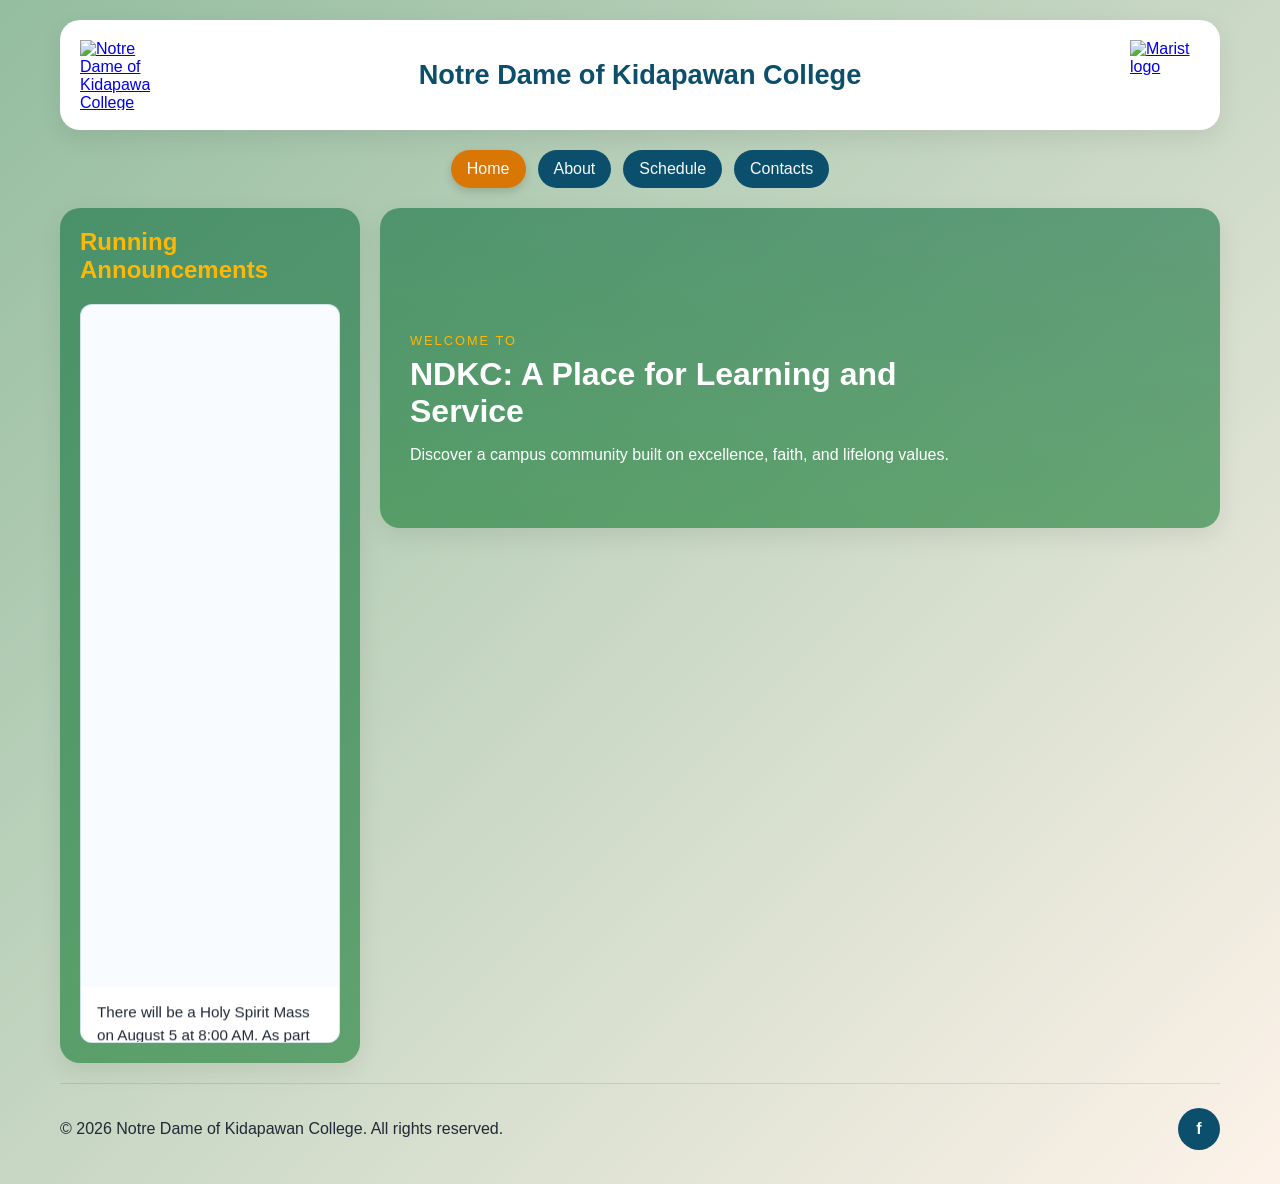
==== index.html @ 5cbfb5df "Quiz 1 - COMPLETED!" ====
<!DOCTYPE html>
<html lang="en">
<head>
    <meta charset="UTF-8">
    <meta name="viewport" content="width=device-width, initial-scale=1.0">
    <title>NDKC - Home</title>
    <link rel="stylesheet" href="quiz1.css">
</head>
<body>
    <div class="page-shell">
        <header class="top-header">
            <a href="https://ndkc.edu.ph/" target="_blank" rel="noopener noreferrer" class="logo-link">
                <img src="https://play-lh.googleusercontent.com/l4xEZ9r7agO7nQbUjvZC9emOr9p9QjVxwwFghZ6u0jfYpu-gzP-UCYiGzYHjj7s6OI-Ov7HJrN5McjA-TRhf" alt="Notre Dame of Kidapawan College logo" id="ndkcLogo">
            </a>
            <h1>Notre Dame of Kidapawan College</h1>
            <a href="https://www.maryknollsociety.org/" target="_blank" rel="noopener noreferrer" class="logo-link">
                <img src="https://upload.wikimedia.org/wikipedia/commons/7/7a/Mary%27s_monogram_%28Marist_Brothers%29.svg" alt="Marist logo" id="maristLogo">
            </a>
        </header>

        <nav class="main-nav">
            <a href="quiz1-home.html" class="active">Home</a>
            <a href="quiz1-about.html">About</a>
            <a href="quiz1-schedule.html">Schedule</a>
            <a href="quiz1-contacts.html">Contacts</a>
        </nav>

        <main class="content-wrapper">
            <aside class="sidebar">
                <h2>Running Announcements</h2>
                <div class="ticker">
                    <div class="ticker-track">
                        <marquee behavior="scroll" direction="up" scrollamount="3" class="ticker-marquee">
                            <div class="ticker-item">There will be a Holy Spirit Mass on August 5 at 8:00 AM. As part of the celebration, PSITS will be bringing an offering for the Mass.</div>
                            <div class="ticker-item">There will be a KaRon Youth Leadership Training on August 1, 2026 at the NDKC Farm. The program will start at 7:30am to 4:30pm.</div>
                            <div class="ticker-item">The NDKC Supreme Student Government (SSG) will be organizing GUNITA 2026 on August 07, 2026, with the enchanting theme “Enchanted Forest: A Night of Mystical Elegance.”</div>
                            <div class="ticker-item">There will be a Pagpanukad: The Grand Alumni Homecoming 2026 Fun Run and experience a meaningful morning of fitness, fellowship, and celebration on September 5, 2026 at Notre Dame of Kidapawan College.</div>
                            <div class="ticker-item">There will be a Christmas Booth Making event on November 27, 2026.</div>
                        </marquee>
                    </div>
                </div>
            </aside>

            <section class="main-content">
                <section class="card hero-card">
                    <div class="card-overlay">
                        <p class="eyebrow">Welcome to</p>
                        <h2>NDKC: A Place for Learning and Service</h2>
                        <p>Discover a campus community built on excellence, faith, and lifelong values.</p>
                        <img src="https://encrypted-tbn0.gstatic.com/images?q=tbn:ANd9GcTwZ6PMB6XBu9gYrhgEEsr_TfNiLqHbUblzjjiwMJaaKv8d-W1rxDQgX8Q&s=10" alt="" srcset="">
                    </div>
                </section>
            </section>
        </main>

        <footer class="site-footer">
            <p>&copy; 2026 Notre Dame of Kidapawan College. All rights reserved.</p>
            <div class="social-links">
                <a href="https://www.facebook.com/ndkcofficial" target="_blank" rel="noopener noreferrer" aria-label="Facebook">f</a>
            </div>
        </footer>
    </div>
</body>
</html>
---- quiz1.css ----
:root {
    --primary: #0b4f6c;
    --accent: #ffb703;
    --accent-dark: #d97706;
    --text: #1f2937;
    --light: #f8fafc;
    --border: rgba(11, 79, 108, 0.15);
}

* {
    box-sizing: border-box;
}

body {
    margin: 0;
    font-family: Arial, Helvetica, sans-serif;
    color: var(--text);
    background: linear-gradient(135deg, #94bd9f 0%, #fdf2e9 100%);
}

.page-shell {
    max-width: 1200px;
    margin: 0 auto;
    padding: 20px;
}

.top-header {
    display: flex;
    align-items: center;
    justify-content: space-between;
    gap: 20px;
    padding: 20px;
    background: white;
    border-radius: 20px;
    box-shadow: 0 8px 25px rgba(0, 0, 0, 0.08);
}

.top-header h1 {
    margin: 0;
    text-align: center;
    color: var(--primary);
    font-size: 1.7rem;
}

.logo-link {
    display: flex;
    align-items: center;
}

#ndkcLogo,
#maristLogo {
    width: 70px;
    height: 70px;
    object-fit: contain;
}

.main-nav {
    display: flex;
    justify-content: center;
    gap: 12px;
    margin: 20px 0;
    flex-wrap: wrap;
}

.main-nav a {
    text-decoration: none;
    color: var(--light);
    background: var(--primary);
    padding: 10px 16px;
    border-radius: 999px;
    transition: transform 0.2s ease, background 0.2s ease;
}

.main-nav a:hover {
    transform: translateY(-2px);
    background: var(--accent-dark);
}

.main-nav a.active {
    background: var(--accent-dark);
    box-shadow: 0 4px 10px rgba(0, 0, 0, 0.15);
}

.content-wrapper {
    display: grid;
    grid-template-columns: 300px 1fr;
    gap: 20px;
}

.sidebar {
    flex: 0 0 300px;
    background: linear-gradient(rgba(3, 104, 55, 0.55), rgba(3, 114, 35, 0.55));
    border-radius: 20px;
    padding: 20px;
    box-shadow: 0 8px 25px rgba(0, 0, 0, 0.08);
    height: fit-content;
    color: white;
}

.sidebar h2 {
    margin-top: 0;
    color: var(--accent);
}
.sidebar h3 {
    margin-top: 0;
    color: var(--accent);
}

.ticker {
    overflow: hidden;
    border-radius: 12px;
    background: #f8fbff;
    border: 1px solid var(--border);
}

.ticker-track {
    display: block;
}

.ticker-marquee {
    display: block;
}

.ticker-item {
    padding: 14px 16px;
    min-width: 0;
    width: 100%;
    color: var(--text);
    font-size: 0.95rem;
    line-height: 1.5;
    white-space: normal;
    overflow-wrap: anywhere;
    border-bottom: 1px solid var(--border);
    background: #ffffff;
}

.ticker-item:last-child {
    border-bottom: none;
}

.contact-list {
    display: flex;
    flex-direction: column;
    gap: 10px;
}

.contact-list p {
    display: flex;
    align-items: center;
    gap: 8px;
    margin: 0;
}

.contact-icon {
    font-size: 1.1rem;
}

.main-content {
    display: flex;
    flex-direction: column;
    gap: 20px;
}

.card {
    border-radius: 20px;
    overflow: hidden;
    box-shadow: 0 8px 25px rgba(0, 0, 0, 0.08);
    background: white;
}

.hero-card {
    min-height: 320px;
    background: linear-gradient(rgba(3, 104, 55, 0.55), rgba(3, 114, 35, 0.55)), url('https://images.unsplash.com/photo-1523050854058-8df90110c9f1?auto=format&fit=crop&w=1200&q=80') center/cover;
    color: white;
    display: flex;
    align-items: flex-end;
}

.card-overlay {
    padding: 30px;
    max-width: 600px;
}

.eyebrow {
    text-transform: uppercase;
    letter-spacing: 2px;
    margin-bottom: 8px;
    font-size: 0.8rem;
    color: var(--accent);
}

.hero-card h2 {
    margin: 0 0 10px;
    font-size: 2rem;
}

.info-card {
     background: linear-gradient(rgba(3, 104, 55, 0.55), rgba(3, 114, 35, 0.55));
     
    display: grid;
    grid-template-columns: 1.2fr 1fr;
    align-items: center;
}

.info-card.reverse {
    grid-template-columns: 1fr 1.2fr;
    color: white;
}

.info-card img {
    width: 100%;
    height: 220px;
    object-fit: cover;
}

.info-card div {
    padding: 24px;
}

.info-card h3 {
    margin-top: 0;
    color: var(--accent);
}

.info-card p {
    color: white;
}
.schedule-card h3 {
    margin-top: 0;
    color: var(--primary);
}
.schedule-card {
    padding: 24px;
    background: linear-gradient(135deg, #ffffff 0%, #f1f9ff 100%);
}

.schedule-table {
    width: 100%;
    border-collapse: collapse;
    overflow: hidden;
    border-radius: 12px;
}

.schedule-table th,
.schedule-table td {
    text-align: left;
    padding: 12px 14px;
    border-bottom: 1px solid var(--border);
}

.schedule-table th {
    background: var(--primary);
    color: white;
}

.schedule-table tr:nth-child(even) {
    background: #f7fbff;
}

.schedule-table tr:hover {
    background: #eef7ff;
}

.site-footer {
    display: flex;
    justify-content: space-between;
    align-items: center;
    padding: 20px 0 10px;
    margin-top: 20px;
    border-top: 1px solid rgba(0, 0, 0, 0.1);
}

.social-links {
    display: flex;
    gap: 10px;
}

.social-links a {
    text-decoration: none;
    width: 42px;
    height: 42px;
    display: grid;
    place-items: center;
    border-radius: 50%;
    background: var(--primary);
    color: white;
    font-weight: bold;
}

@media (max-width: 900px) {
    .content-wrapper {
        grid-template-columns: 1fr;
    }

    .info-card,
    .info-card.reverse {
        grid-template-columns: 1fr;
    }
}

@media (max-width: 640px) {
    .top-header {
        flex-direction: column;
    }

    .schedule-grid {
        grid-template-columns: 1fr;
    }

    .site-footer {
        flex-direction: column;
        gap: 10px;
    }
}
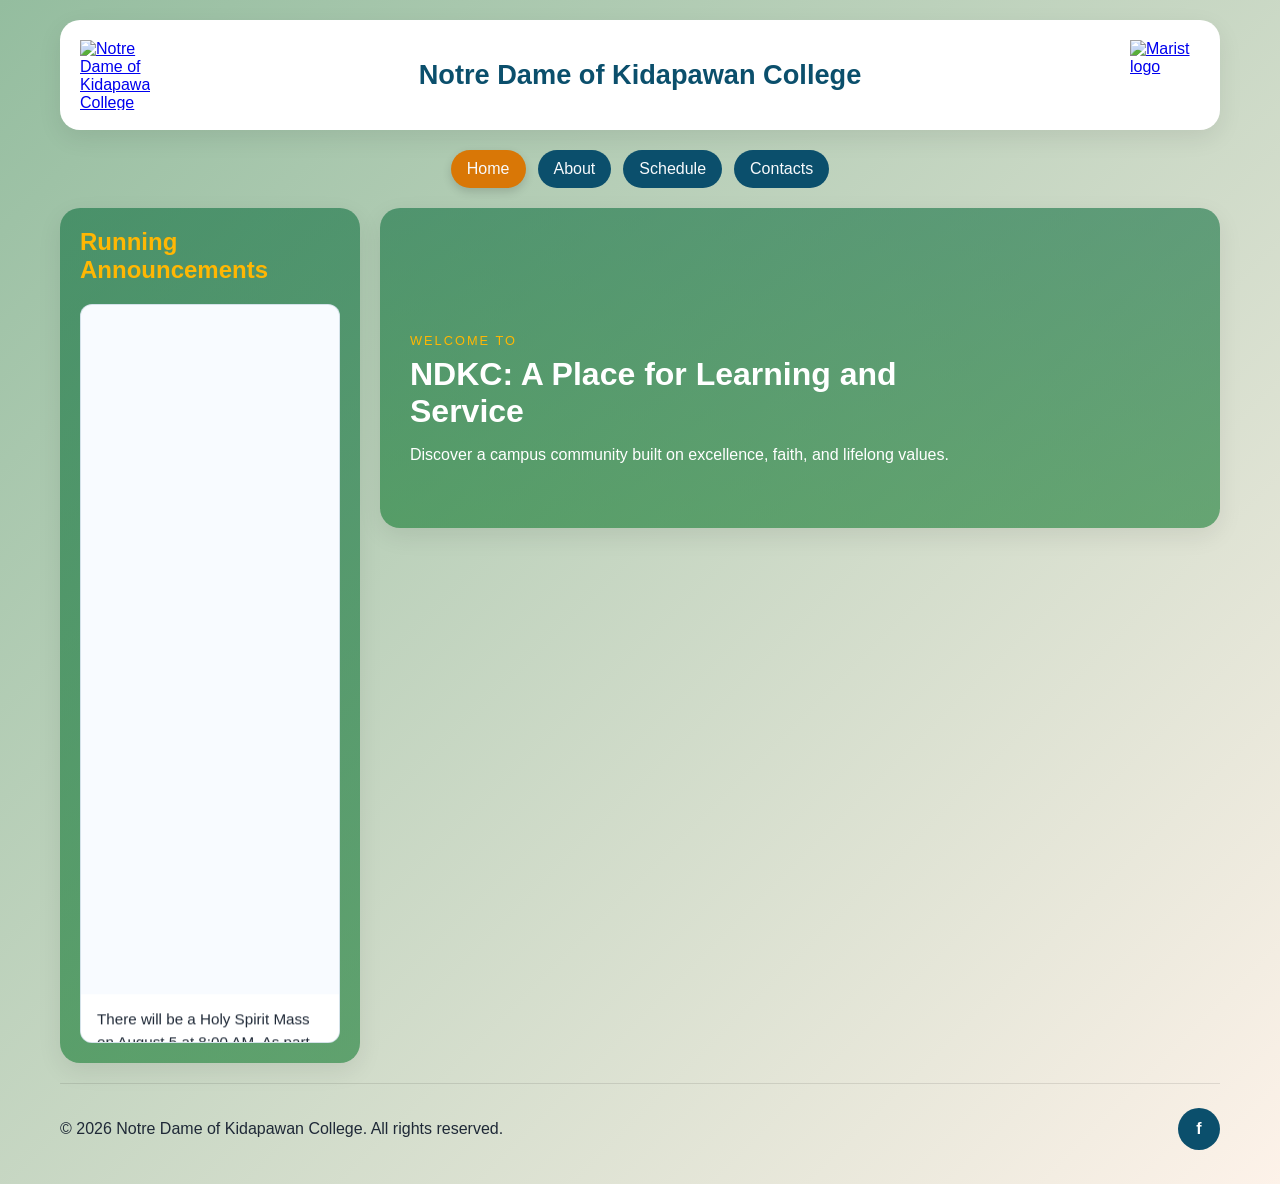
==== commit 14959a86: "Quiz 1 - COMPLETED!" ====
--- a/index.html
+++ b/index.html
@@ -19,7 +19,7 @@
         </header>
 
         <nav class="main-nav">
-            <a href="quiz1-home.html" class="active">Home</a>
+            <a href="#home" class="active">Home</a>
             <a href="quiz1-about.html">About</a>
             <a href="quiz1-schedule.html">Schedule</a>
             <a href="quiz1-contacts.html">Contacts</a>
